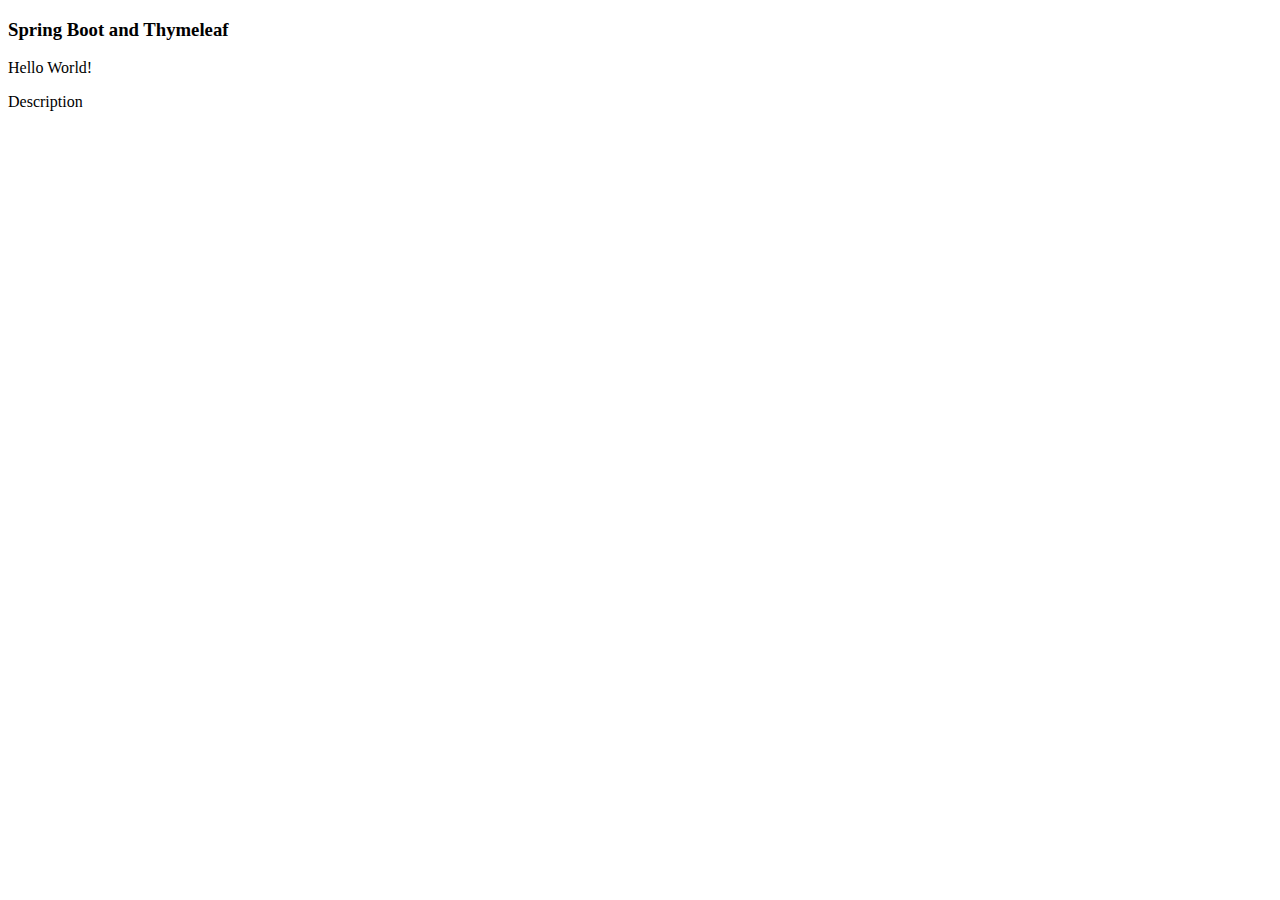
==== src/main/resources/templates/index.html @ 023de896 "gradle + spring setup" ====
<!DOCTYPE html>
<html xmlns:th="http://www.thymeleaf.org">
<head>
    <title>Spring Boot and Thymeleaf example</title>
    <meta http-equiv="Content-Type" content="text/html; charset=UTF-8"/>
</head>
<body>
<h3>Spring Boot and Thymeleaf</h3>
<p>Hello World!</p>
<span th:utext="${employee}">Description</span>
</body>
</html>
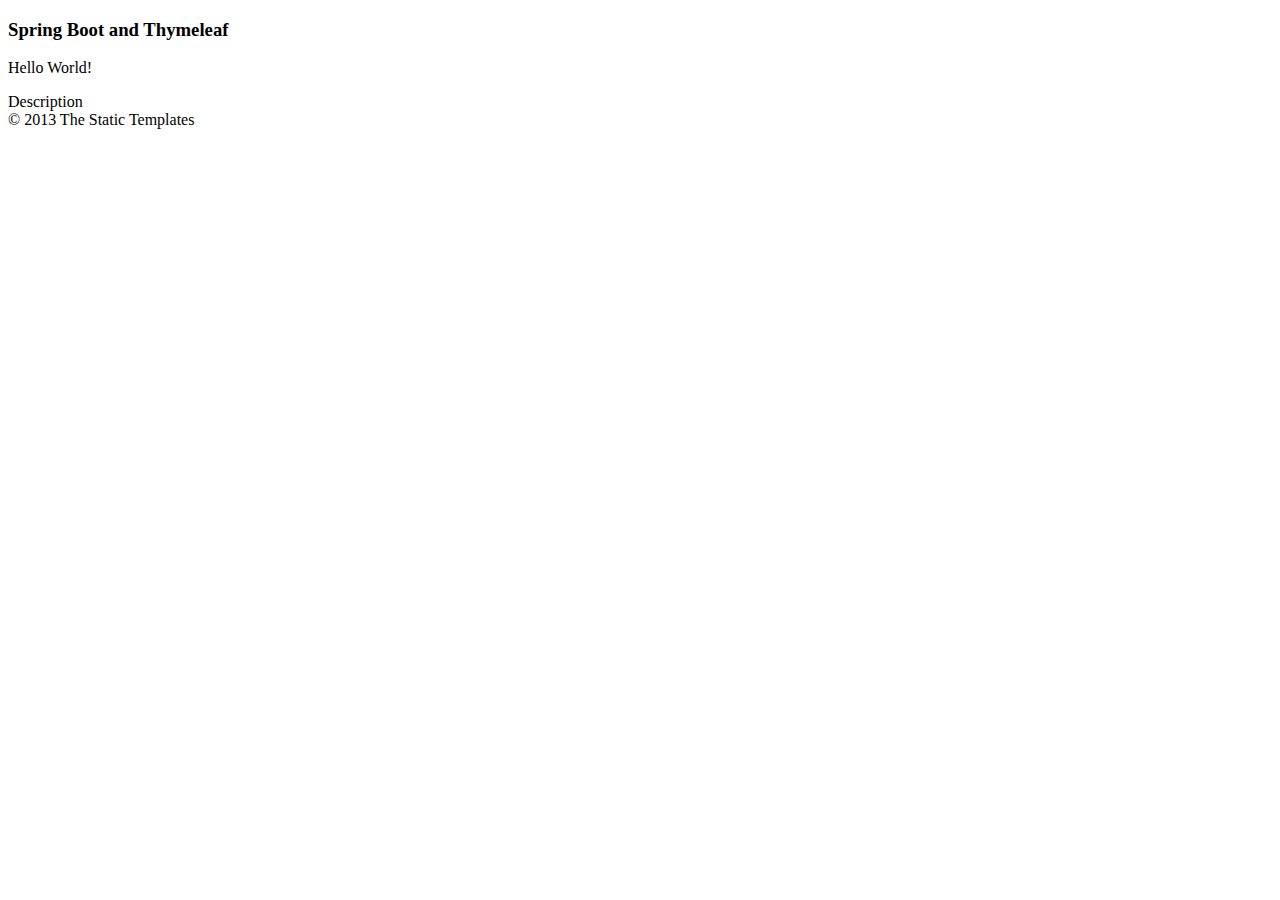
==== commit 73790823: "changed package, added header/footer layouts" ====
--- a/src/main/resources/templates/index.html
+++ b/src/main/resources/templates/index.html
@@ -3,10 +3,13 @@
 <head>
     <title>Spring Boot and Thymeleaf example</title>
     <meta http-equiv="Content-Type" content="text/html; charset=UTF-8"/>
+    <object th:include="fragments/header :: header" th:remove="tag" />
 </head>
 <body>
 <h3>Spring Boot and Thymeleaf</h3>
 <p>Hello World!</p>
 <span th:utext="${employee}">Description</span>
+<div th:replace="fragments/footer :: footer">&copy; 2013 The Static Templates</div>
+<object th:include="fragments/header :: scripts" th:remove="tag" />
 </body>
 </html>